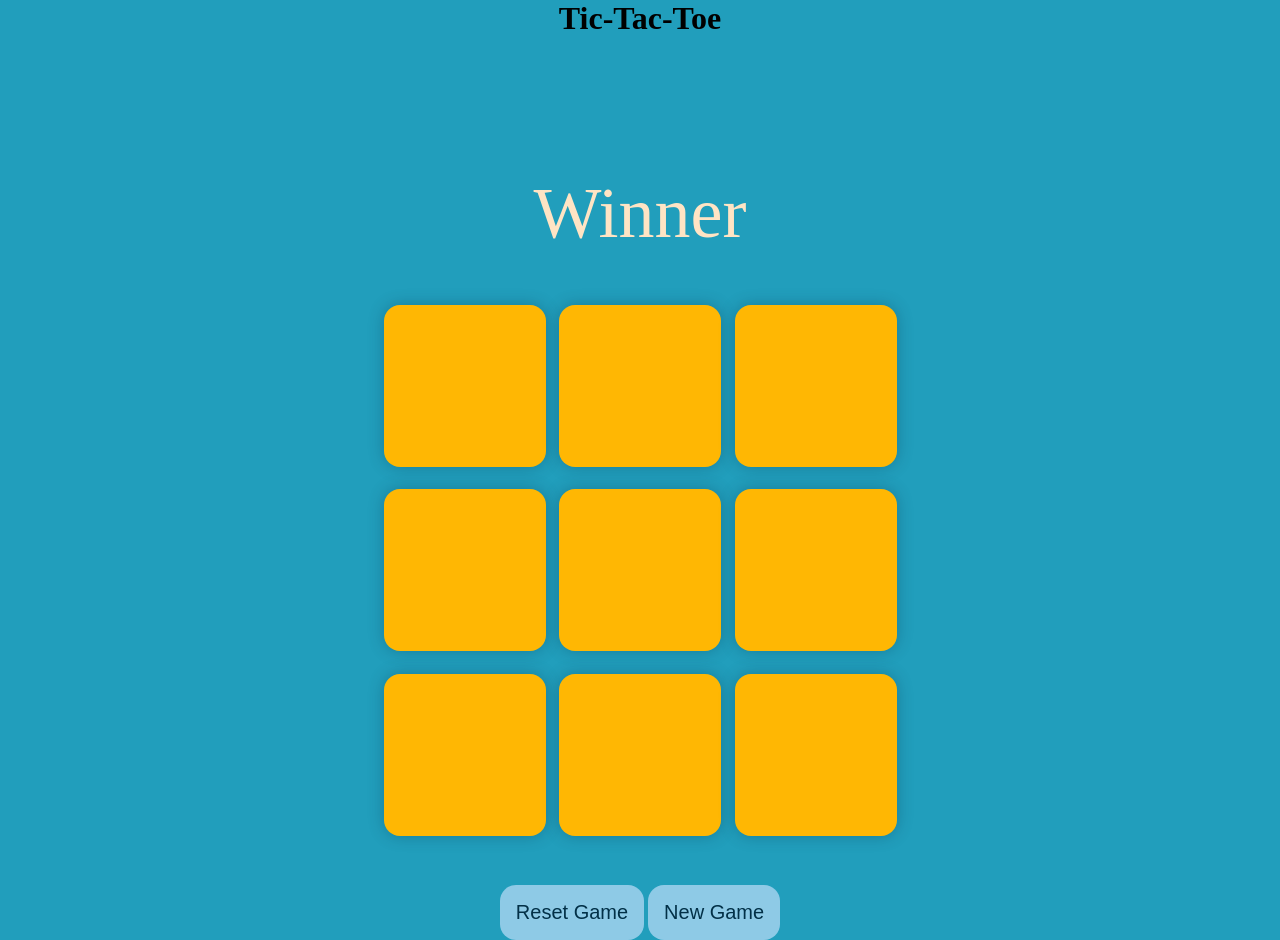
==== Tic-Tac_Toe/index.html @ 661eebc8 "Tic-Tac_Toe" ====
<!doctype html>
<html lang="en">
  <head>
    <meta charset="UTF-8" />
    <meta name="viewport" content="width=device-width, initial-scale=1.0" />
    <title>Tic-Tac-Toe Game</title>
    <link rel="stylesheet" href="style.css" />
  </head>
  <body>
    <h1>Tic-Tac-Toe</h1>
    <div class="msg-container">
        <p id="msg">Winner</p>
    </div>
    <div class="container">
      <div class="game">
        <button class="box"></button>
        <button class="box"></button>
        <button class="box"></button>
        <button class="box"></button>
        <button class="box"></button>
        <button class="box"></button>
        <button class="box"></button>
        <button class="box"></button>
        <button class="box"></button>
      </div>
    </div>
    <button id="reset-btn">Reset Game</button>
    <button id="new-gameBtn">New Game</button>
    <script src="script.js"></script>
  </body>
</html>
---- Tic-Tac_Toe/style.css ----
*{
    margin: 0;
    padding: 0;
}

body {
    background-color: #219ebc;
    text-align: center;
}

.container {
    height: 70vh;
    display: flex;
    justify-content: center;
    align-items: center;
}

.game {
    height: 60vmin;
    width: 60vmin;
    display: flex;
    flex-wrap: wrap;
    justify-content: center;
    align-items: center;
    gap: 1.5vmin;
}

.box{
    height: 18vmin;
    width: 18vmin;
    border-radius: 1rem;
    border: none;
    box-shadow: 0 0 1rem rgba(2,48,71,0.3);
    font-size: 8vmin;
    color: #023047;
    background-color: #ffb703;
}

#reset-btn{
    padding: 1rem;
    font-size: 1.25rem;
    background-color: #8ecae6;
    color: #023047;
    border: none;
    border-radius: 1rem;
}

#new-gameBtn{
     padding: 1rem;
    font-size: 1.25rem;
    background-color: #8ecae6;
    color: #023047;
    border: none;
    border-radius: 1rem;
}

p {
    color: bisque;
    font-size: 8vmin;
}

.msg-container{
    align-items: center;
    margin-top: 15vmin;   
}
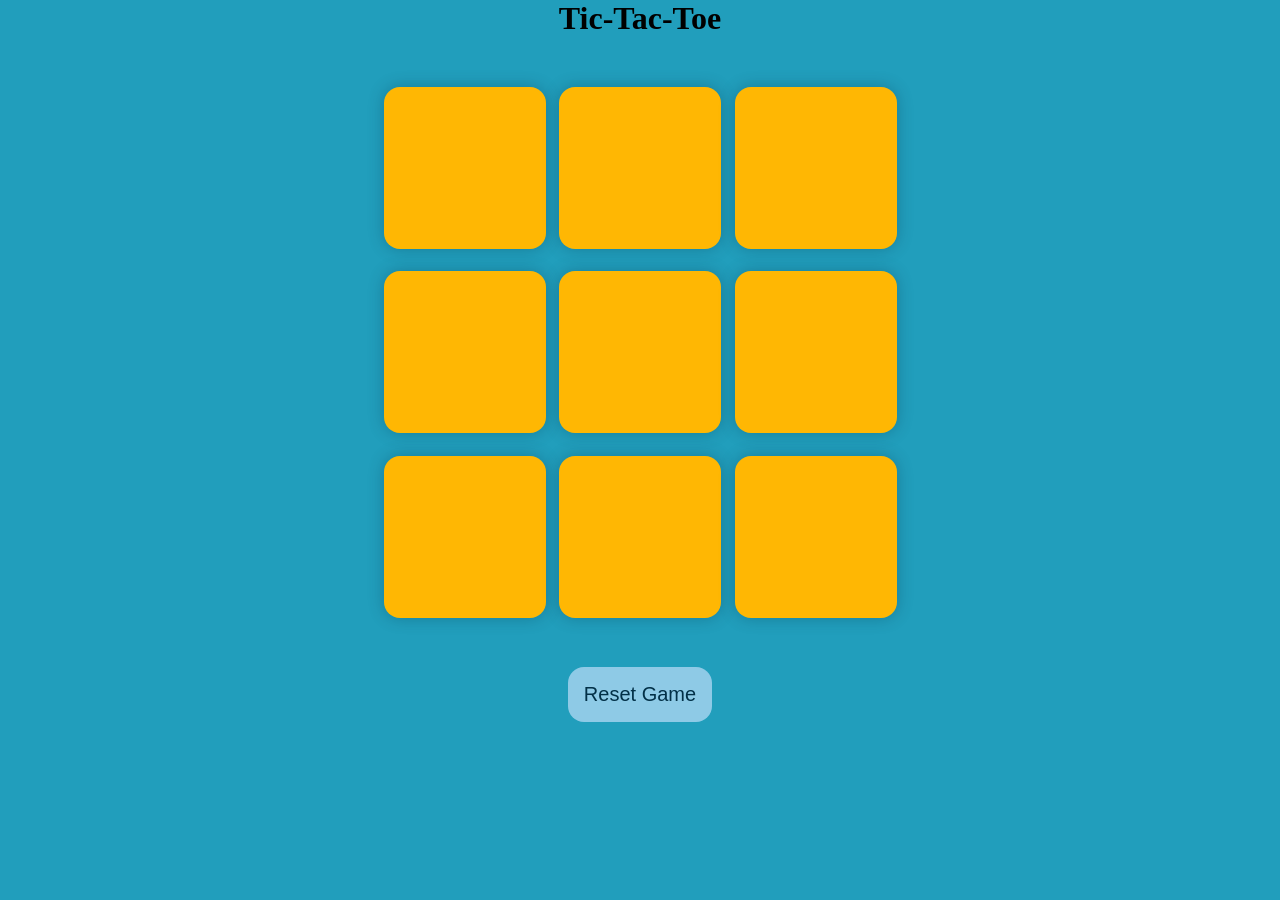
==== commit b18acc32: "refactor: update HTML structure and improve CSS styles for message container" ====
--- a/Tic-Tac_Toe/index.html
+++ b/Tic-Tac_Toe/index.html
@@ -7,10 +7,11 @@
     <link rel="stylesheet" href="style.css" />
   </head>
   <body>
+    <div class="msg-container , hide">
+        <p id="msg">Winner</p>
+        <button id="new-gameBtn">New Game</button>
+    </div>
     <h1>Tic-Tac-Toe</h1>
-    <div class="msg-container">
-        <p id="msg">Winner</p>
-    </div>
     <div class="container">
       <div class="game">
         <button class="box"></button>
@@ -25,7 +26,6 @@
       </div>
     </div>
     <button id="reset-btn">Reset Game</button>
-    <button id="new-gameBtn">New Game</button>
     <script src="script.js"></script>
   </body>
 </html>
--- a/Tic-Tac_Toe/style.css
+++ b/Tic-Tac_Toe/style.css
@@ -54,13 +54,16 @@
     border-radius: 1rem;
 }
 
-p {
+#msg{
     color: bisque;
-    font-size: 8vmin;
+    font-size: 5vmin;
 }
 
 .msg-container{
     align-items: center;
-    margin-top: 15vmin;   
+    height: 30vmin;   
 }
 
+.hide{
+    display: none;
+}
